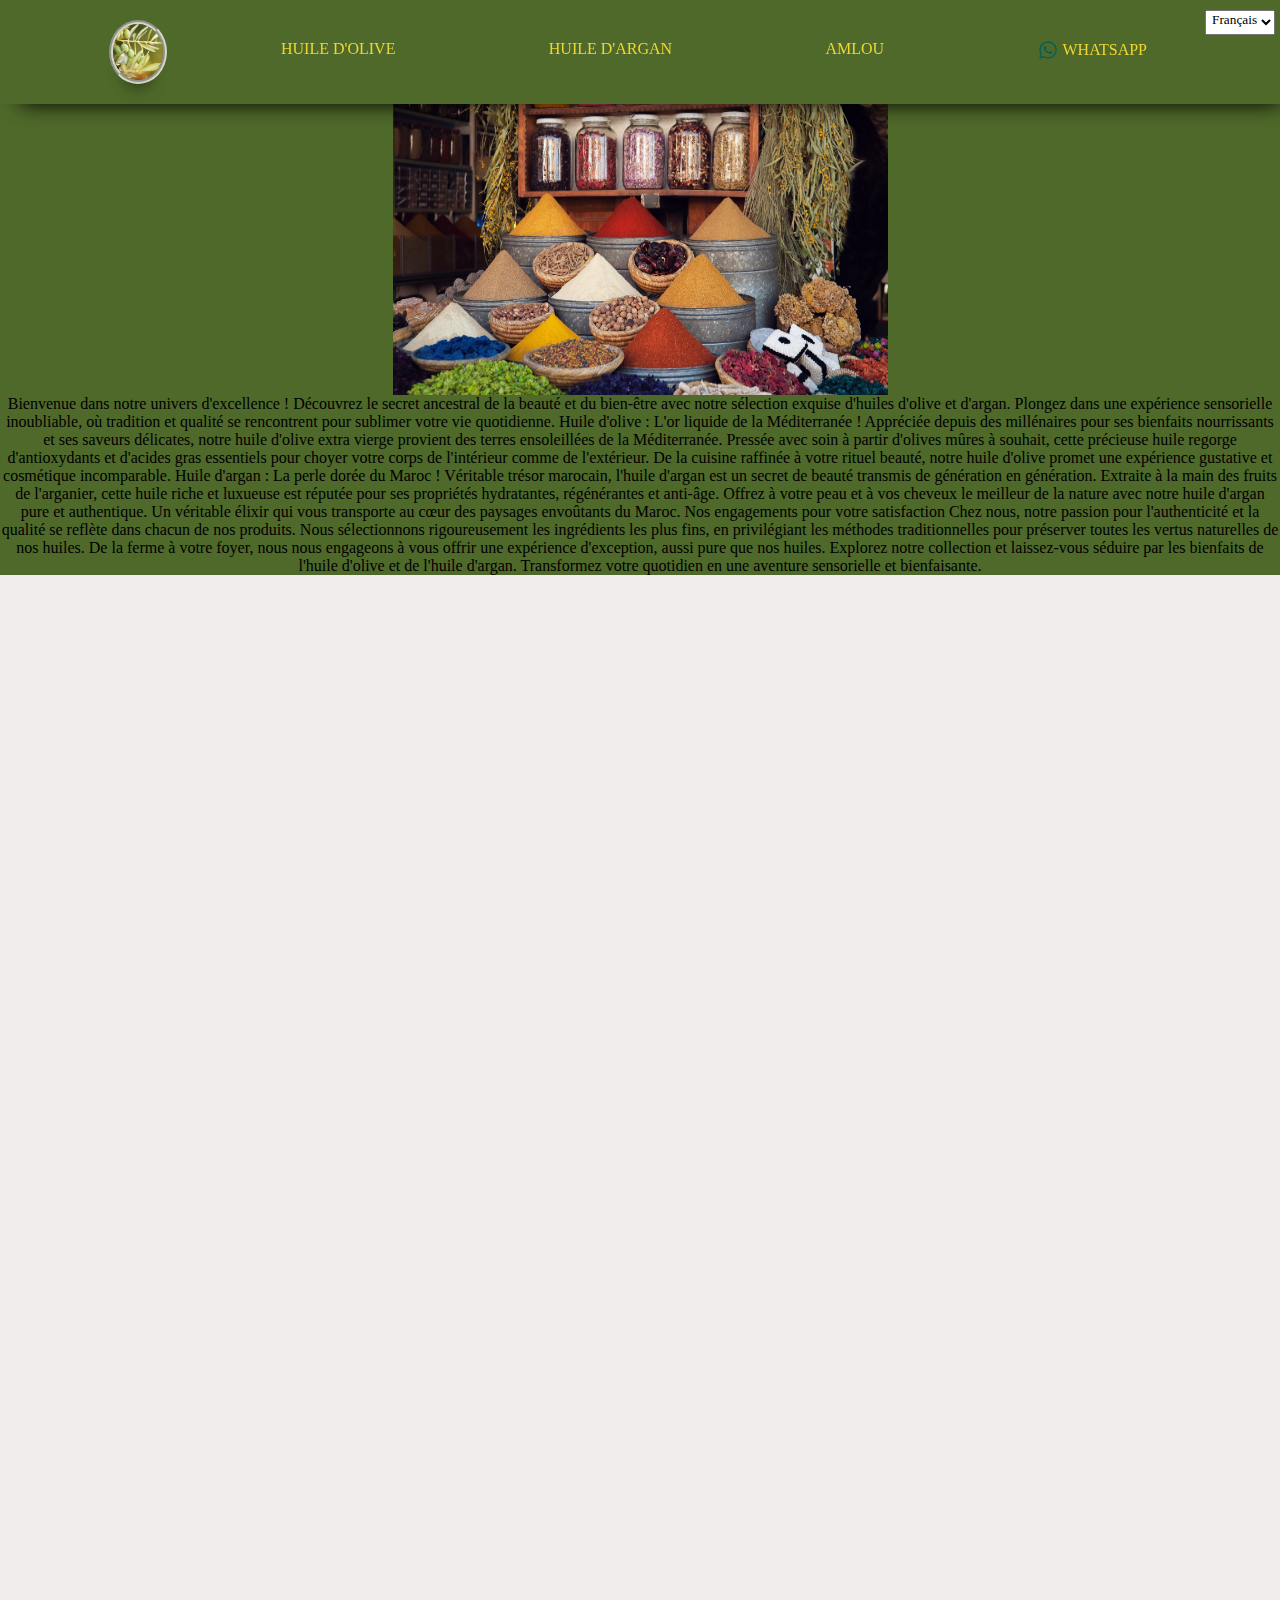
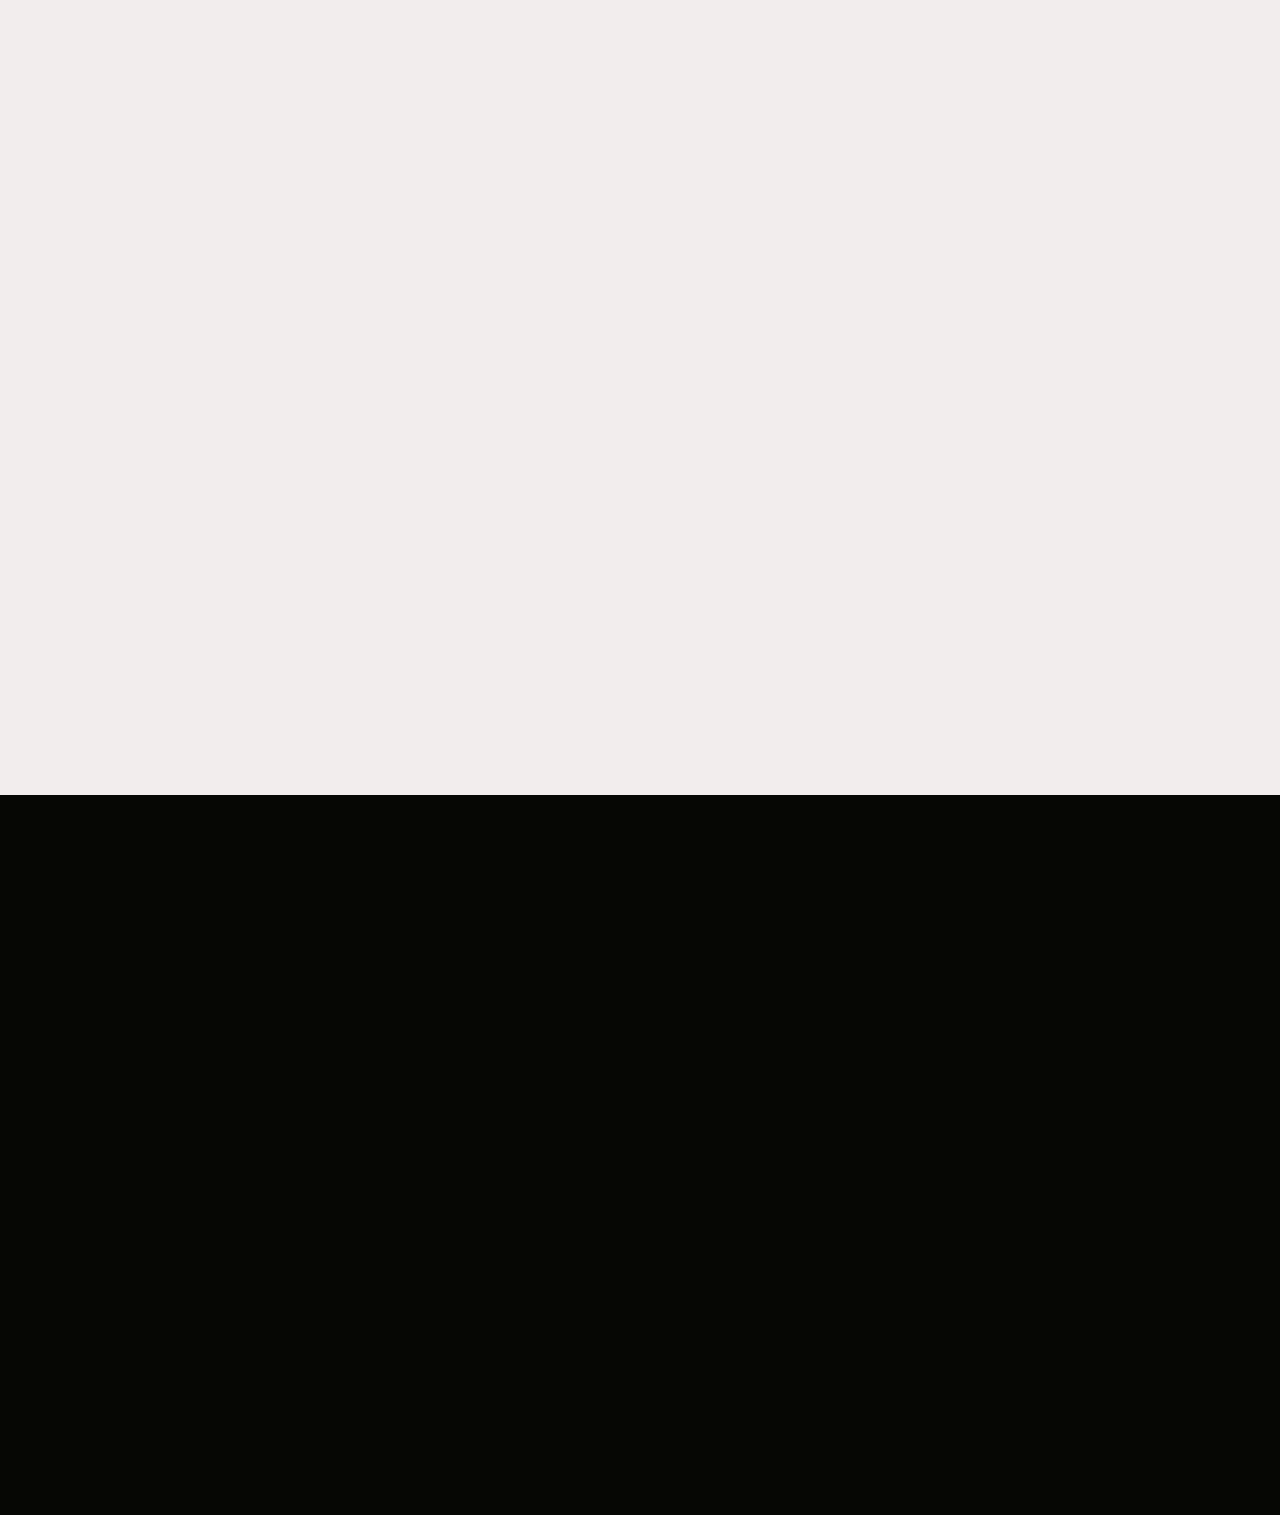
==== amlou.html @ 48347b83 "Create amlou.html" ====
<html>

<head>
 <meta charset="utf-8" />
 <meta name='robots' content='index, follow'/>
 <meta name="viewport" content="width=device-width, initial-scale=1.0">

 <link rel="stylesheet" href="style.css" />

 <title>Produits de qualité garantie - paiement à la livraison</title>  
</head>

<body>
    <div class="lang-switcher">
        <select id="lang-select" onchange="changeLanguage()">
          <option value="fr" selected>Français</option>
          <option value="en">English</option>
          <option value="ar">عربي</option>
        </select>
    </div>


    <nav id="nav">
      <div class="logo">
        <a href="index.html"><img src="img/fond.jpg" alt="Logo"></a>
      </div>
      <ul id="product-list">
          <li><a href="zit-zitoun.html" id="product-olive-oil">huile d'olive</a></li>
          <li><a href="zit-argan.html" id="product-argan-oil">huile d'argan</a></li>
          <li><a href="amlou.html" id="product-amlou">amlou</a></li>
          <li id="btn-wtsp">
            <a id="wtsp" aria-label="WhatsApp" href="https://wa.me/212661145233">
              <img alt="WhatsApp" src="img/whatsapp.svg" /><span>WhatsApp</span>
            </a>
          </li>
      </ul>
      <div id="icons">
        <!-- rien afficher ou les icones menu et fermer : géré par css et js-->
      </div>
    </nav>
    <div class="container-vert">
      <div class="content">
        <img src="img/banniere.jpg" alt="huile d'olive argan amlou livraison paiement sur place à la livraison prenez commande maroc casablanca casa blanca rabat tanger tanja agadir marrakech marrakch marrakesh">
        <p>
                    Bienvenue dans notre univers d'excellence !
                    
                    Découvrez le secret ancestral de la beauté et du bien-être avec notre sélection exquise d'huiles d'olive et d'argan. Plongez dans une expérience sensorielle inoubliable, où tradition et qualité se rencontrent pour sublimer votre vie quotidienne.
                    
                    Huile d'olive : L'or liquide de la Méditerranée !
                    
                    Appréciée depuis des millénaires pour ses bienfaits nourrissants et ses saveurs délicates, notre huile d'olive extra vierge provient des terres ensoleillées de la Méditerranée. Pressée avec soin à partir d'olives mûres à souhait, cette précieuse huile regorge d'antioxydants et d'acides gras essentiels pour choyer votre corps de l'intérieur comme de l'extérieur. De la cuisine raffinée à votre rituel beauté, notre huile d'olive promet une expérience gustative et cosmétique incomparable.
                    
                    Huile d'argan : La perle dorée du Maroc !
                    
                    Véritable trésor marocain, l'huile d'argan est un secret de beauté transmis de génération en génération. Extraite à la main des fruits de l'arganier, cette huile riche et luxueuse est réputée pour ses propriétés hydratantes, régénérantes et anti-âge. Offrez à votre peau et à vos cheveux le meilleur de la nature avec notre huile d'argan pure et authentique. Un véritable élixir qui vous transporte au cœur des paysages envoûtants du Maroc.
                    
                    Nos engagements pour votre satisfaction
                    
                    Chez nous, notre passion pour l'authenticité et la qualité se reflète dans chacun de nos produits. Nous sélectionnons rigoureusement les ingrédients les plus fins, en privilégiant les méthodes traditionnelles pour préserver toutes les vertus naturelles de nos huiles. De la ferme à votre foyer, nous nous engageons à vous offrir une expérience d'exception, aussi pure que nos huiles.
                    
                    Explorez notre collection et laissez-vous séduire par les bienfaits de l'huile d'olive et de l'huile d'argan. Transformez votre quotidien en une aventure sensorielle et bienfaisante.
                                        
        </p>
      </div>
    </div>   
    <div class="container-blanc">

    </div>
 
    <div class="container-vert">

    </div>


    <div class="container-blanc">

    </div>
 
    <div class="container-vert">

    </div>

 
    <div class="container-vert">

    </div>
 
    <div class="container-noir">

    </div>

    <div class="container-noir">

    </div>

  <script src="script.js"></script>




</body>
</html>
---- style.css ----
* {
  padding: 0;
  margin: 0;
  font-family: "Segoe UI";
}
*::selection {
    background: #000101;
    color: #fefeff;
  
}
body {
  display: block;
  background-color: #f2eded;
  margin:auto;
}

li {
  list-style: none;
}
a,
a:visited {
  color: #efd632;
  text-decoration: none;
  text-transform: uppercase;
}

a:hover {
  color: #000000;
}

nav {
  z-index: 999;
  background: #4f692a;
  position: fixed;
  top:0;
  left:0;
  width: 100%;
  display: flex;
  justify-content: space-between;
  align-items: center;
  padding: 10px;
  font-size: calc(0.5rem+1.5vw);
  box-shadow: 0px 20px 20px -20px rgba(0, 0, 0, 1);
}
nav ul {
  display: flex;
  justify-content: space-between;
  width: 70%;
  padding-right: 10vw;
}
nav li a {

  padding-left: 15px;
  padding-right: 15px;

}

nav li {
  border-radius: 4px;
  transition: transform 0.2s ease-in-out;

  
}
nav li:hover {
  background: #628a2b;
}
#icons {
  cursor: pointer;
  opacity: 0;
  visibility: hidden;
  transition: opacity 0.2s ease, visibility 0.2s ease;
}

.lang-switcher {
  position: fixed;
  top: 10px;
  right: 5px;
  margin-bottom: 10px;
  z-index: 10000;
}

.lang-switcher button {
  padding: 5px 10px;
  font-size: 14px;
}

#wtsp {
  display: inline-flex; /* Affiche les éléments en ligne (horizontalement) */
  align-items: center; /* Aligne verticalement les éléments sur l'axe du conteneur */
  text-decoration: none; /* Supprime le soulignement du texte (si présent) */
}

/* Style pour l'image */
#wtsp img {
  width: 20px; 
  height: 20px;
  margin-right: 5px; /* Espacement entre l'image et le texte */
}
.logo {
  width: 20vw;
  text-align: center;
  z-index: 99999999;
}
.logo img {
  max-width: 50px;
  /* Ajustez la taille maximale selon vos besoins */
  height: auto;
  border-radius: 50%;
  /* Arrondir les coins */
  box-shadow: 0px 20px 20px -20px rgba(0, 0, 0, 1);
  transition: transform 0.2s ease-in-out;
  text-decoration: none;
  border: 4px groove #f2ededd3;
  margin: 10px;
}

.logo img:hover {
  transform: scale(1.1);
}
.container-blanc {
  width: 100%;
  height: 100vh;
  background-color: #f2eded;
  transition: background-color 0.5s ease;
}
.lang-switcher select {
 
  padding-bottom: 6px;
  padding-left: 2px;
}
.container-vert {
  align-items: center;
  position: relative;
  background-color: #4f692a;
  transition: background-color 0.5s ease;
  }
.content {
  width: 100%;
  min-width: 250px;
  margin-bottom: 20px;
  display:inline-flexbox;
  flex-direction:row;
  align-items: center;
  text-align: center;
}

.content img {
  height: 395px;
  width: 100vw;
  max-width: 495px;
  margin: 0 auto;
  transition: 0.6s;
}

.container-noir {
  width: 100%;
  height: 40vh;
  background-color: #060704;
  transition: background-color 0.5s ease;
}

@media (max-width: 768px) {
  #icons {
    opacity: 1;
    visibility: visible;
    padding-right: 5vw;
    z-index: 9999999;
  }
  .content {
    width: 100%;
  }

  #icons:before {
    content: "\2632";
    font-size: 2.5em;
    padding-right: 5 vw;
  }
  .active #icons:before {
    content: "\2715";
    font-size: 2.5em;
    padding-right: 5 vw;
  }
  nav ul {
    position: fixed;
    left: -150%;
    top:5%;
    flex-direction: column;
    background: #4f692a;
    width: 100%;
    text-align: center;
    transition: 0.25s;
    padding-bottom: 30px;
  }
  nav li {
    padding: 10px 10px;
  }
  nav li:hover {
    background: #628a2b;
  }
    nav.active ul {
    left:0;
  }
  nav.active li a {

    padding-left: 30vw;
    padding-right:30vw;
    box-shadow: 0px 20px 20px -20px rgba(0, 0, 0, 1);
  }
}
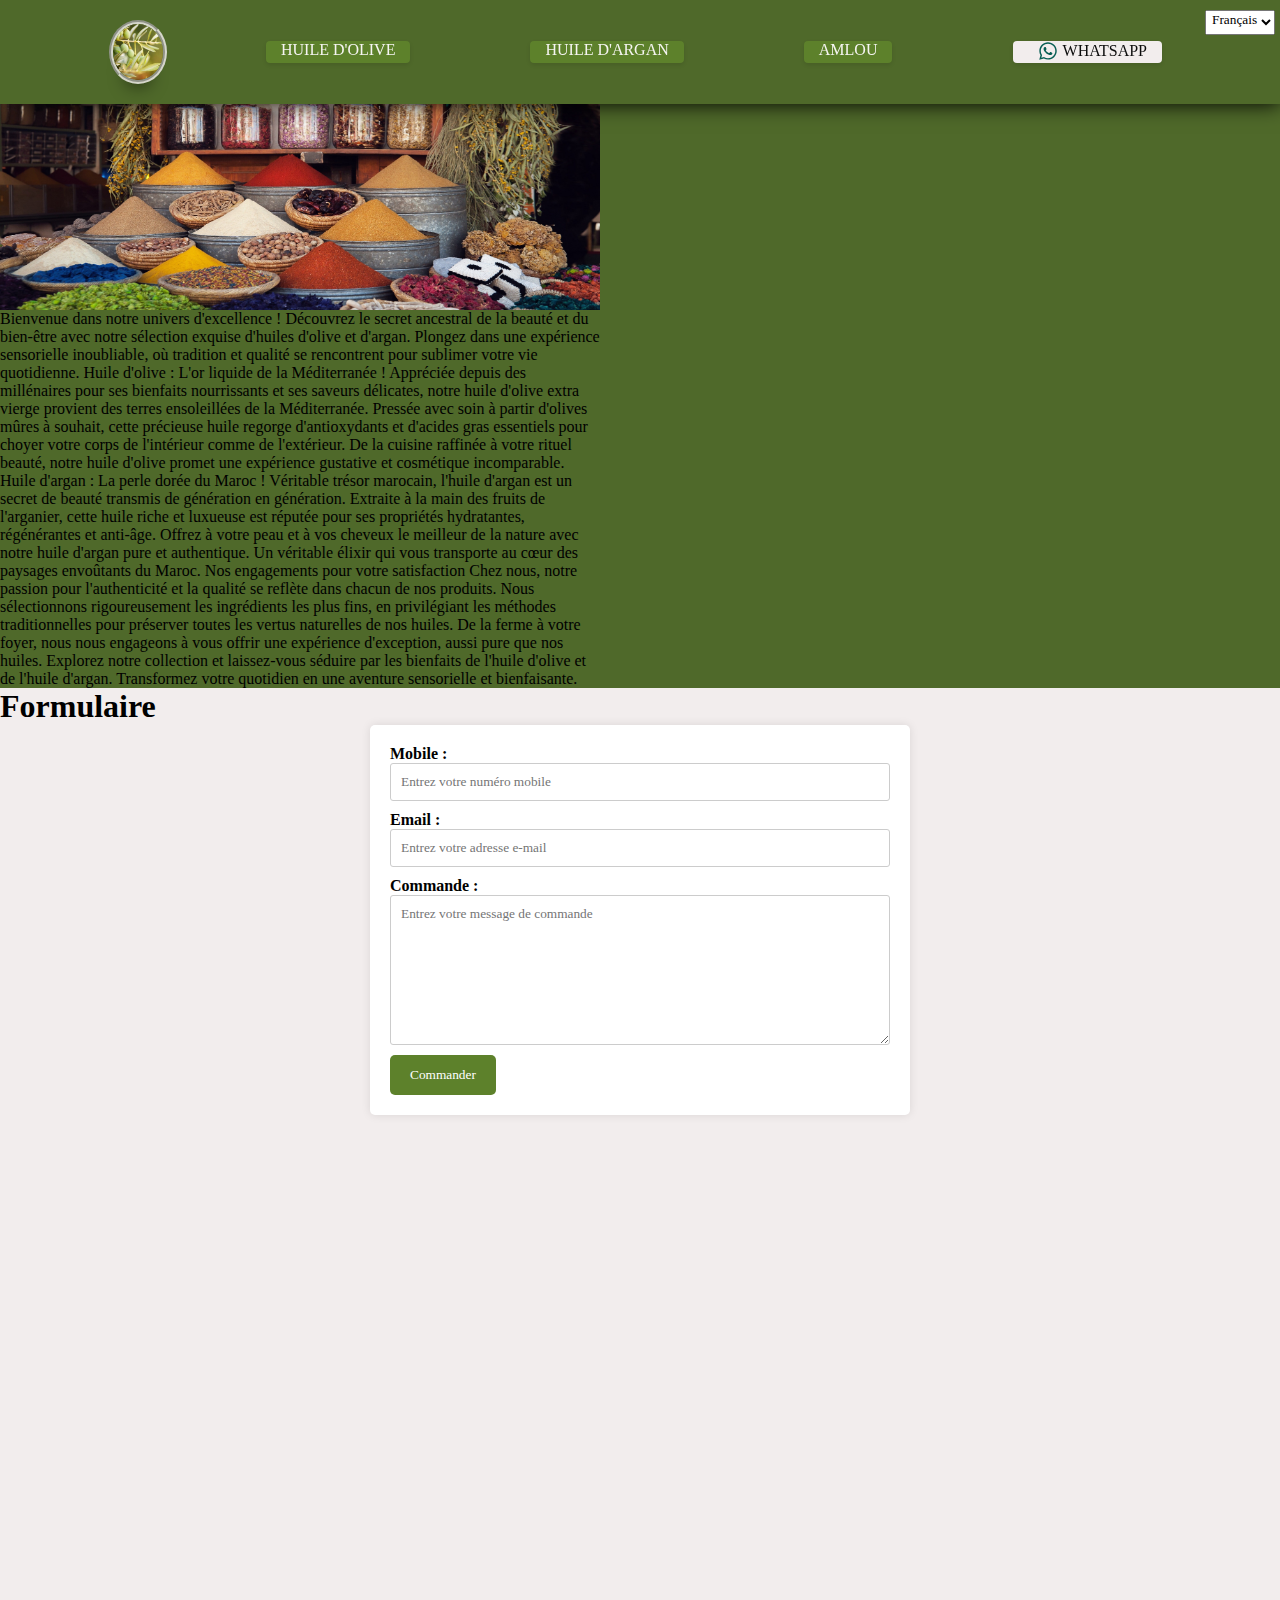
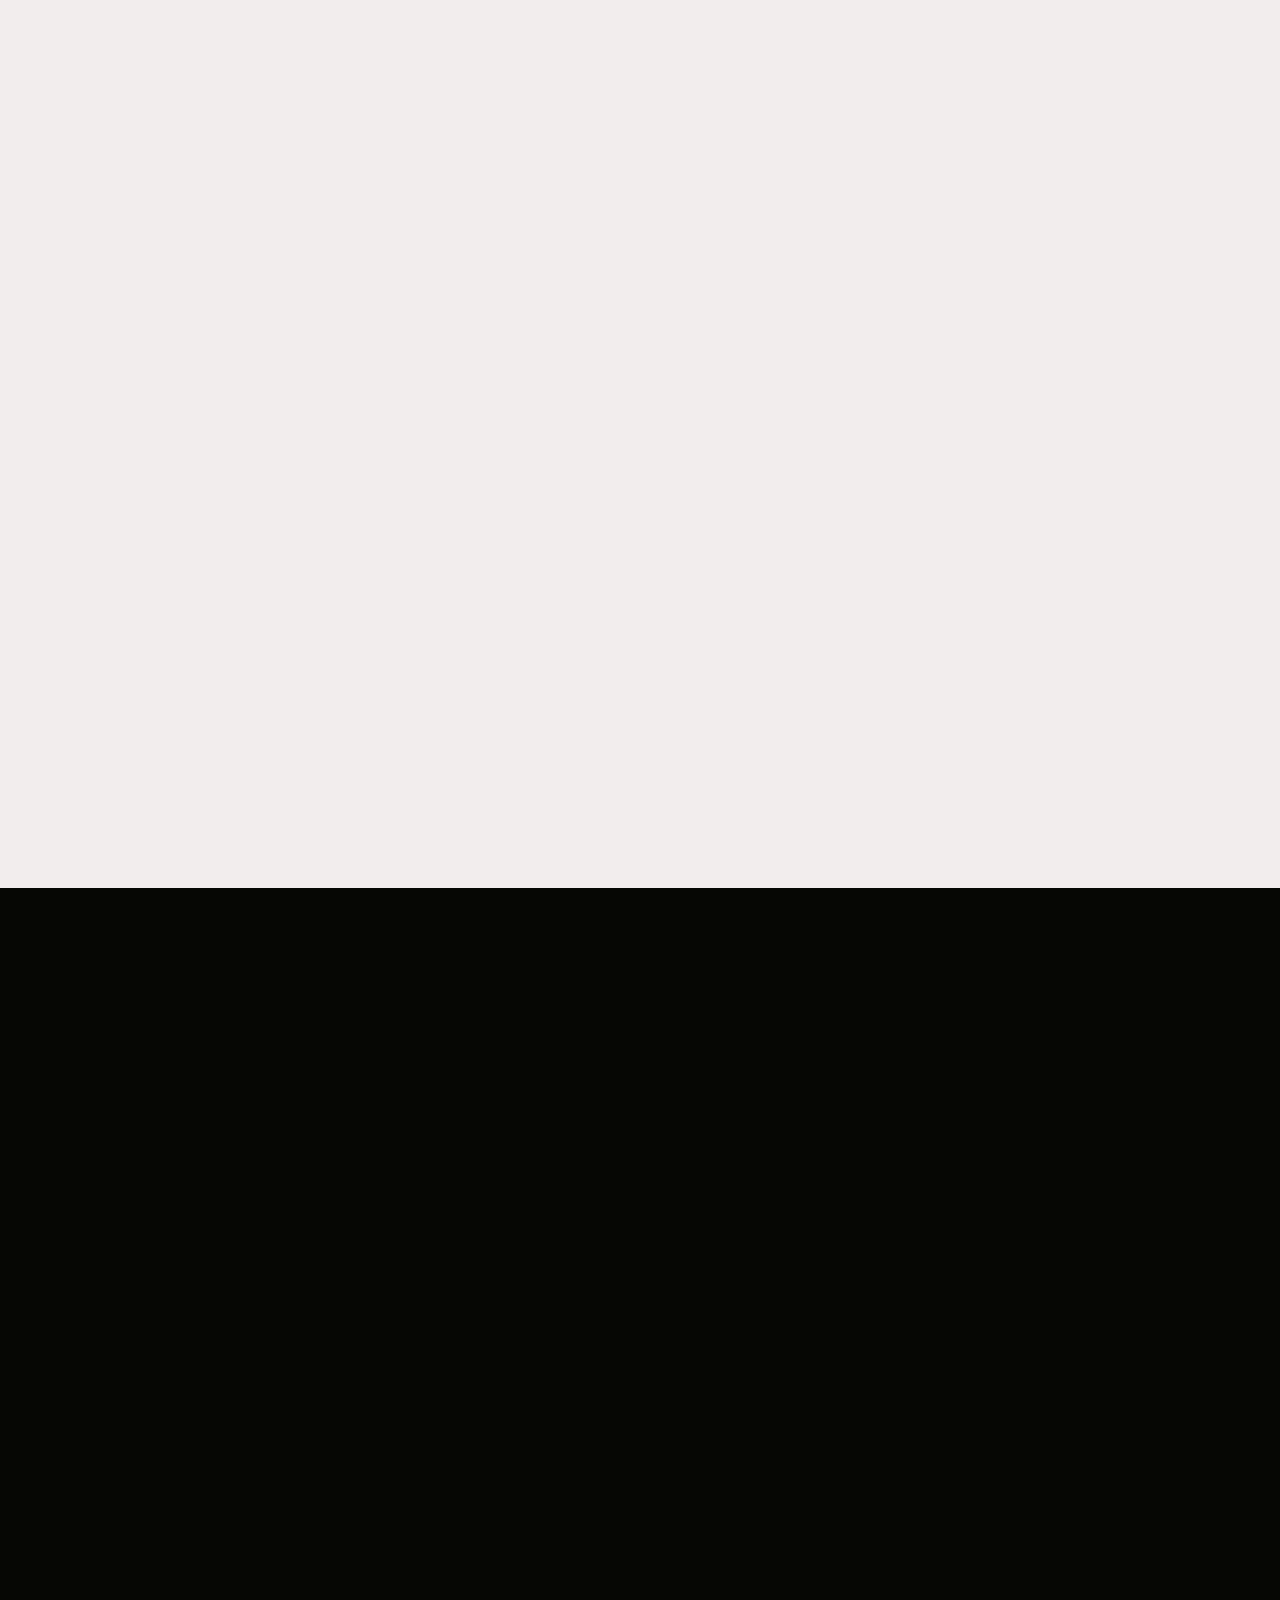
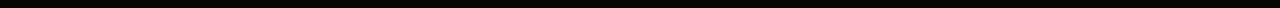
==== commit 438a360b: "Update amlou.html" ====
--- a/amlou.html
+++ b/amlou.html
@@ -64,7 +64,23 @@
       </div>
     </div>   
     <div class="container-blanc">
-
+        <h1>Formulaire</h1>
+        <form action="https://formspree.io/f/xvo" method="POST">
+            <label>
+                Mobile :
+                <input type="phone" name="phone" required placeholder="Entrez votre numéro mobile">
+            </label>
+            <label>
+                Email :
+                <input type="email" name="email" required placeholder="Entrez votre adresse e-mail">
+            </label>
+            <label>
+                Commande :
+                <textarea name="message" required placeholder="Entrez votre message de commande"></textarea>
+            </label>
+            <!-- Ajoutez ici d'autres champs du formulaire si nécessaire -->
+            <button type="submit">Commander</button>
+        </form>
     </div>
  
     <div class="container-vert">
--- a/style.css
+++ b/style.css
@@ -5,8 +5,7 @@
 }
 *::selection {
     background: #000101;
-    color: #fefeff;
-  
+    color: #fefeff; 
 }
 body {
   display: block;
@@ -14,18 +13,117 @@
   margin:auto;
 }
 
+
+form {
+  max-width: 500px;
+  margin: 0 auto;
+  background-color: #fff;
+  padding: 20px;
+  border-radius: 5px;
+  box-shadow: 0 0 10px rgba(0, 0, 0, 0.1);
+}
+
+label {
+  display: block;
+  margin-bottom: 10px;
+  font-weight: bold;
+}
+
+input[type="phone"],
+textarea {
+  width: 100%;
+  padding: 10px;
+  border: 1px solid #ccc;
+  border-radius: 3px;
+  box-sizing: border-box;
+  resize: vertical; /* Permet de redimensionner la zone de texte verticalement */
+}
+
+
+input[type="email"],
+textarea {
+  width: 100%;
+  padding: 10px;
+  border: 1px solid #ccc;
+  border-radius: 3px;
+  box-sizing: border-box;
+  resize: vertical; /* Permet de redimensionner la zone de texte verticalement */
+}
+
+textarea {
+  height: 150px;
+}
+
+button[type="submit"] {
+  background-color: #5d812b;
+  color: #fff;
+  border: none;
+  padding: 12px 20px;
+  border-radius: 5px;
+  cursor: pointer;
+  transition: background-color 0.3s ease;
+}
+
+button[type="submit"]:hover {
+  background-color: #5d812b;
+  transform: scale(1.1);
+}
+
+
 li {
   list-style: none;
 }
+li {
+  display: inline-block;
+  background: #5d812b;
+  padding: 0 0 2px 0;
+  border-radius: 4px; /* Ajustez le rayon de bordure pour arrondir les coins */
+  box-shadow: 0 2px 4px rgba(0, 0, 0, 0.1);
+}
+li:hover {
+  transform: scale(1.1);
+}
 a,
 a:visited {
-  color: #efd632;
+  color: #f6f5f2;
   text-decoration: none;
   text-transform: uppercase;
 }
-
+li a {
+  padding: 4px 20px 4px 20px;
+}
 a:hover {
-  color: #000000;
+  color: #0c0c0c;
+}
+
+#btn-wtsp {
+  display: inline-block;
+  background: #f2eded;
+  }
+#btn-wtsp a {
+
+  position: relative;
+  top: 0;
+  left: 0;
+}
+#btn-wtsp:hover {
+  transform: scale(1.1);
+}
+
+#wtsp {
+  padding: 0 15px 0 15px;
+  color:#0c0c0c;
+  display: inline-flex; /* Affiche les éléments en ligne (horizontalement) */
+  align-items: center; /* Aligne verticalement les éléments sur l'axe du conteneur */
+  text-decoration: none; /* Supprime le soulignement du texte (si présent) */
+}
+
+/* Style pour l'image */
+#wtsp img {
+  width: 20px; 
+  height: 20px;
+  margin-right: 5px; /* Espacement entre l'image et le texte */
+  padding: 0 0 0 10px;
 }
 
 nav {
@@ -84,18 +182,8 @@
   font-size: 14px;
 }
 
-#wtsp {
-  display: inline-flex; /* Affiche les éléments en ligne (horizontalement) */
-  align-items: center; /* Aligne verticalement les éléments sur l'axe du conteneur */
-  text-decoration: none; /* Supprime le soulignement du texte (si présent) */
-}
-
-/* Style pour l'image */
-#wtsp img {
-  width: 20px; 
-  height: 20px;
-  margin-right: 5px; /* Espacement entre l'image et le texte */
-}
+
+
 .logo {
   width: 20vw;
   text-align: center;
@@ -135,21 +223,14 @@
   transition: background-color 0.5s ease;
   }
 .content {
-  width: 100%;
-  min-width: 250px;
-  margin-bottom: 20px;
-  display:inline-flexbox;
-  flex-direction:row;
-  align-items: center;
-  text-align: center;
+  position:relative;
+  width: 60vw;
+  max-width: 600px;
 }
 
 .content img {
-  height: 395px;
-  width: 100vw;
-  max-width: 495px;
-  margin: 0 auto;
-  transition: 0.6s;
+  width: 100%;
+  transition: 0.6s ease-in-out;
 }
 
 .container-noir {
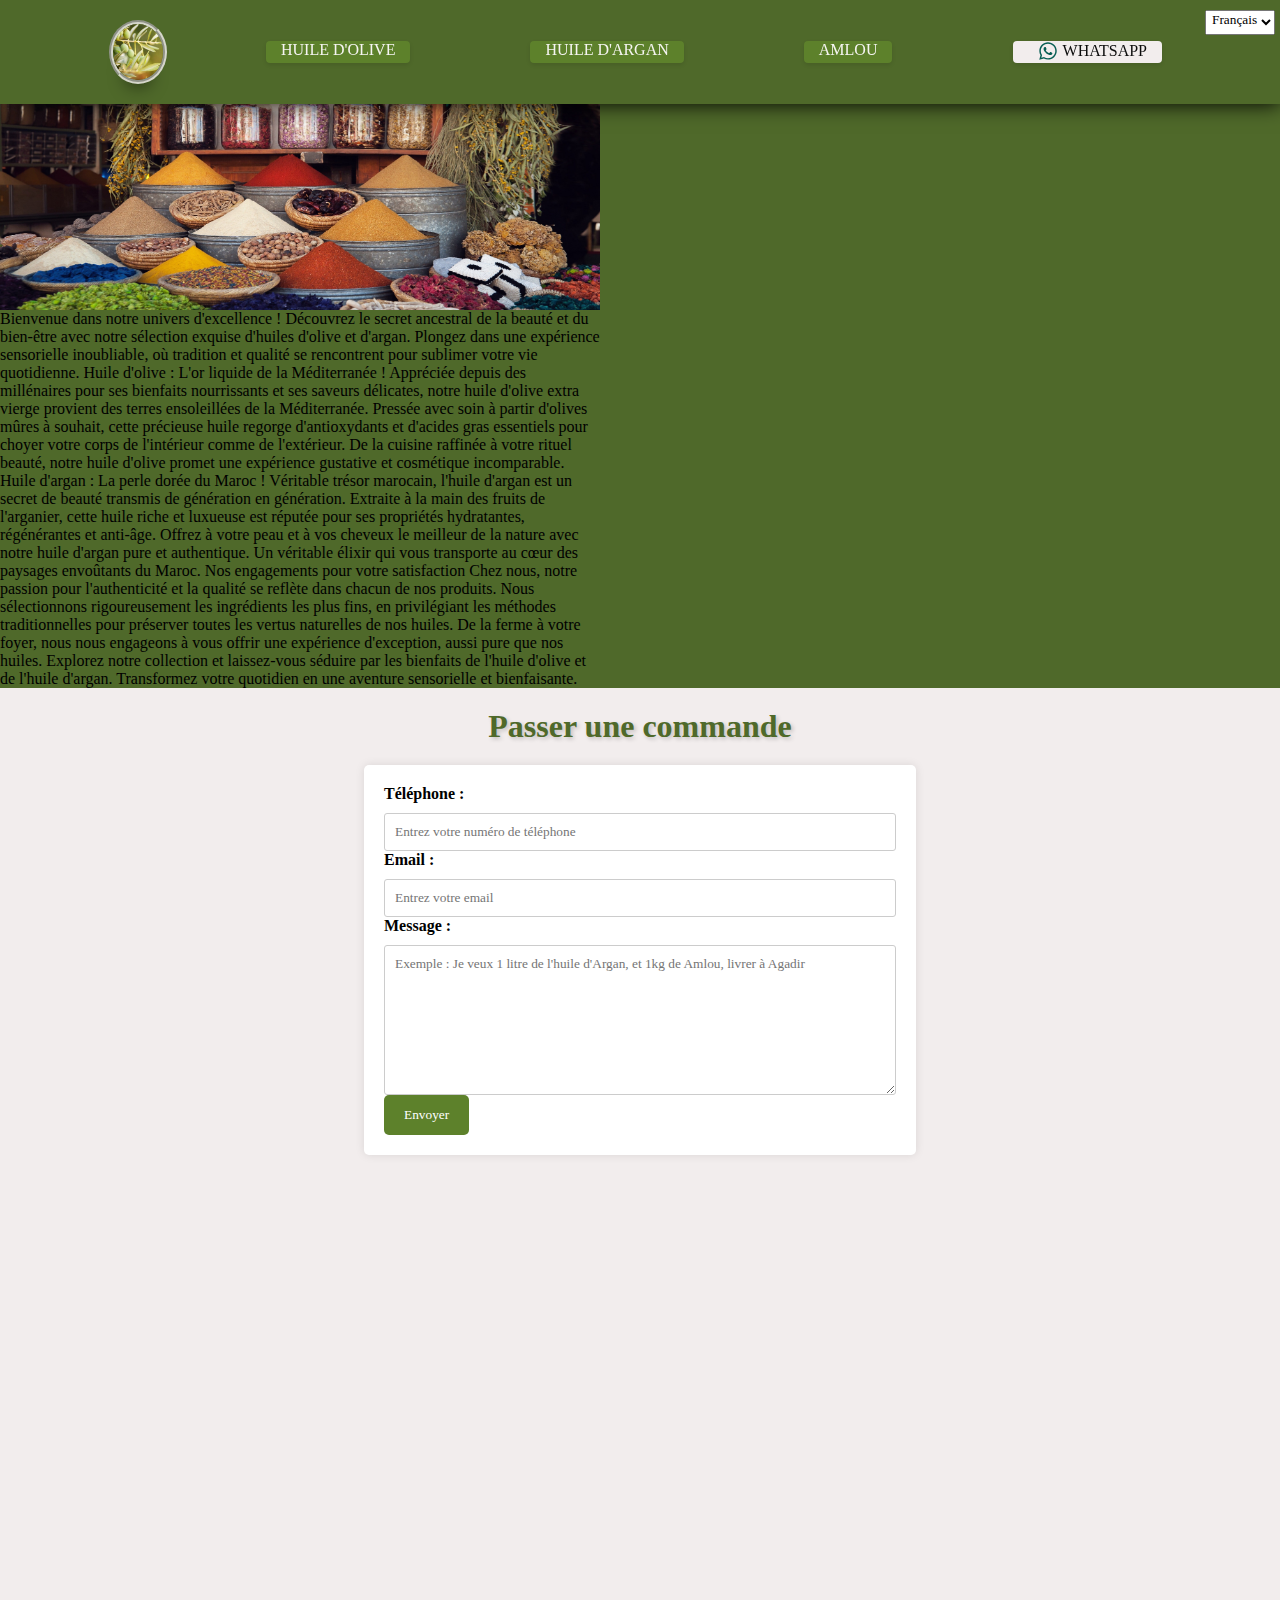
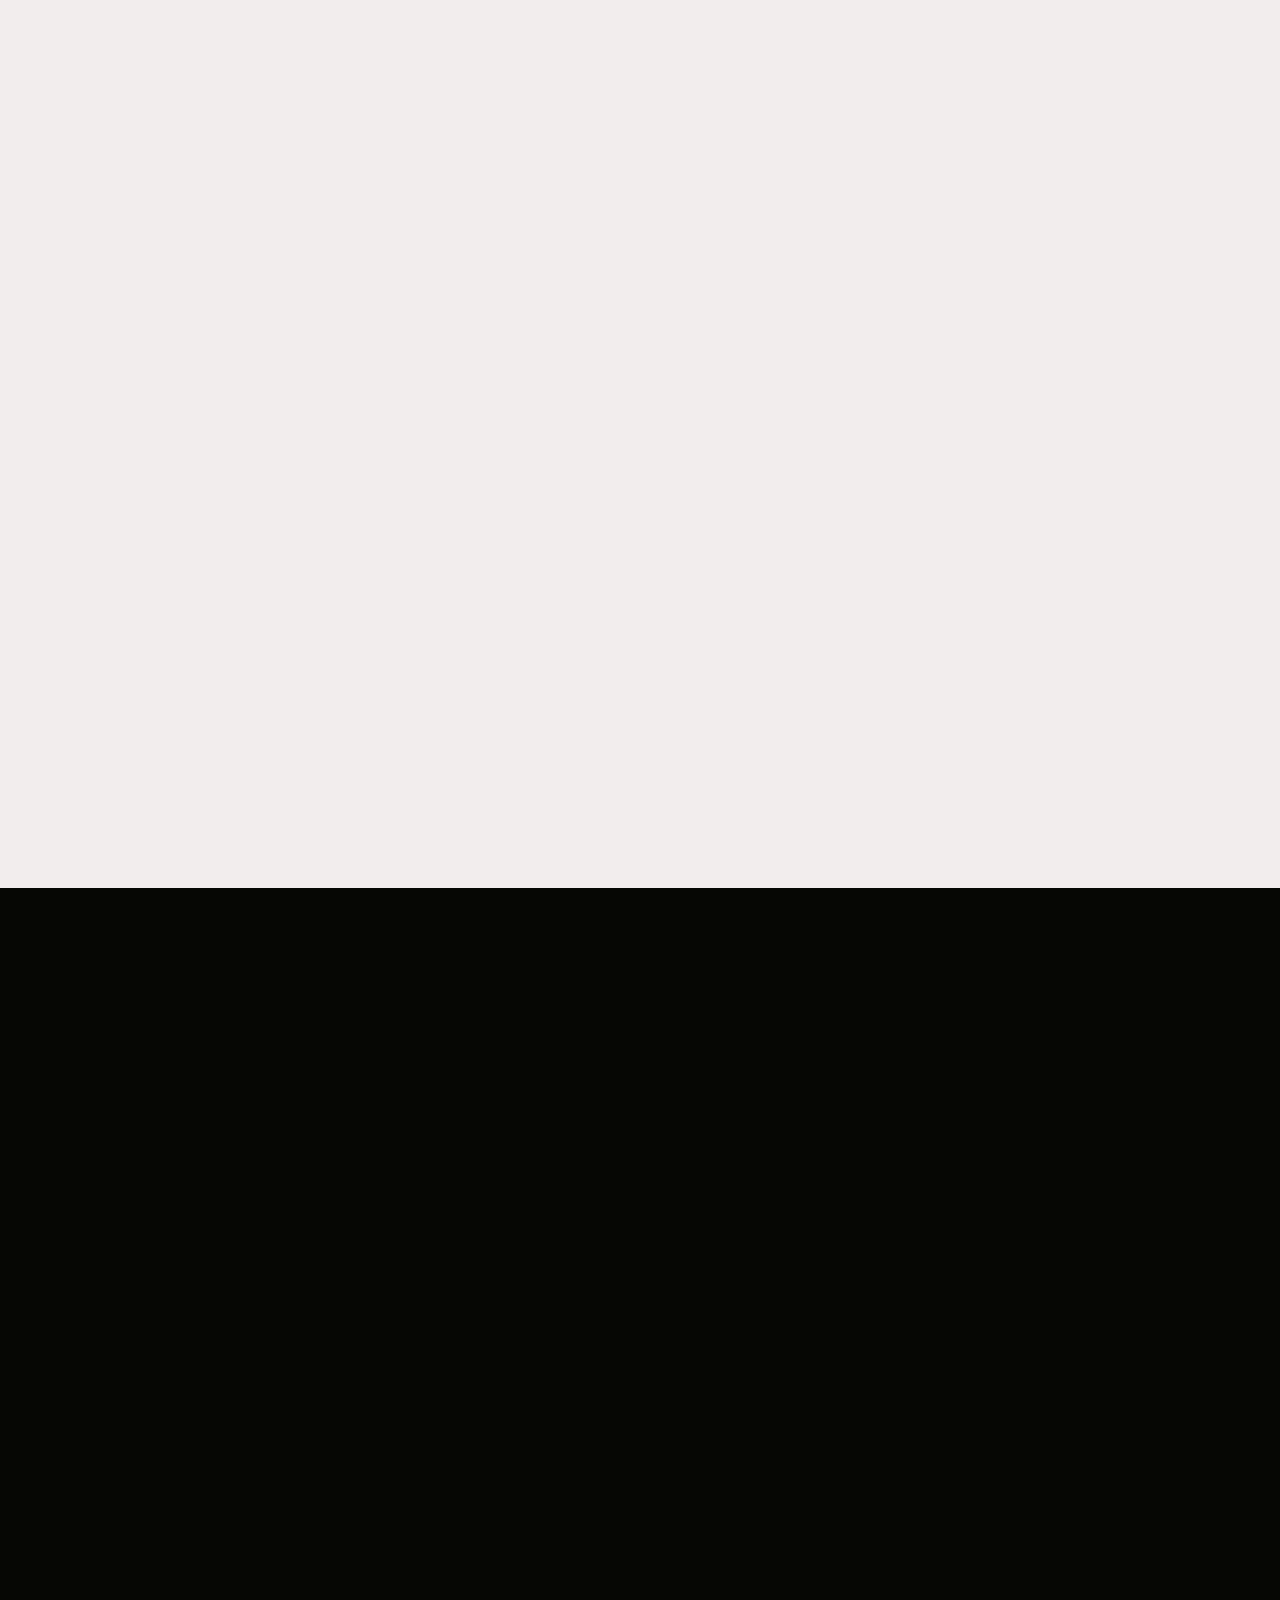
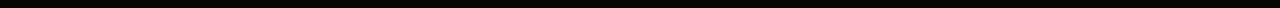
==== commit 94a2fdd5: "Update amlou.html" ====
--- a/amlou.html
+++ b/amlou.html
@@ -64,23 +64,19 @@
       </div>
     </div>   
     <div class="container-blanc">
-        <h1>Formulaire</h1>
-        <form action="https://formspree.io/f/xvo" method="POST">
-            <label>
-                Mobile :
-                <input type="phone" name="phone" required placeholder="Entrez votre numéro mobile">
-            </label>
-            <label>
-                Email :
-                <input type="email" name="email" required placeholder="Entrez votre adresse e-mail">
-            </label>
-            <label>
-                Commande :
-                <textarea name="message" required placeholder="Entrez votre message de commande"></textarea>
-            </label>
-            <!-- Ajoutez ici d'autres champs du formulaire si nécessaire -->
-            <button type="submit">Commander</button>
-        </form>
+      <h1 id="h1formulaire">Passer une commande</h1>
+      <form action="https://formspree.io/f/xvojgkyv" method="POST">
+          <label for="phone"><span id="label-phone">Téléphone:</span></label>
+          <input type="phone" id="phone" name="phone" placeholder="Entrez votre numéro mobile" />
+      
+          <label for="email"><span id="label-email">Email:</span></label>
+          <input type="email" id="email" name="email" placeholder="Entrez votre adresse e-mail" />
+      
+          <label for="message"><span id="label-message">Message:</span></label>
+          <textarea id="message" name="message" placeholder="Exemple : Je veux 1 litre de l'huile d'Argan, et 1kg de Amlou, livrer à Agadir"></textarea>
+      
+          <button type="submit"><span id="label-submit">Envoyer</span></button>
+      </form>
     </div>
  
     <div class="container-vert">
--- a/style.css
+++ b/style.css
@@ -10,12 +10,32 @@
 body {
   display: block;
   background-color: #f2eded;
-  margin:auto;
-}
-
+  margin: 0;
+  padding: 0;
+}
+h1 {
+  max-width: 500px;
+  min-width:40vw;
+  margin: 0 auto;
+  padding: 20px;
+  text-align: center;
+  font-size: calc(1em+10vw);
+  color: #4f692a;
+  text-shadow: 2px 2px 4px rgba(0, 0, 0, 0.2);
+  animation: shine 2s infinite alternate;
+}
+
+@keyframes shine {
+  0% {
+  }
+  100% {
+      color: #d5b01c;
+  }
+}
 
 form {
   max-width: 500px;
+  min-width:40vw;
   margin: 0 auto;
   background-color: #fff;
   padding: 20px;
@@ -207,6 +227,7 @@
 }
 .container-blanc {
   width: 100%;
+  justify-content: center;
   height: 100vh;
   background-color: #f2eded;
   transition: background-color 0.5s ease;
